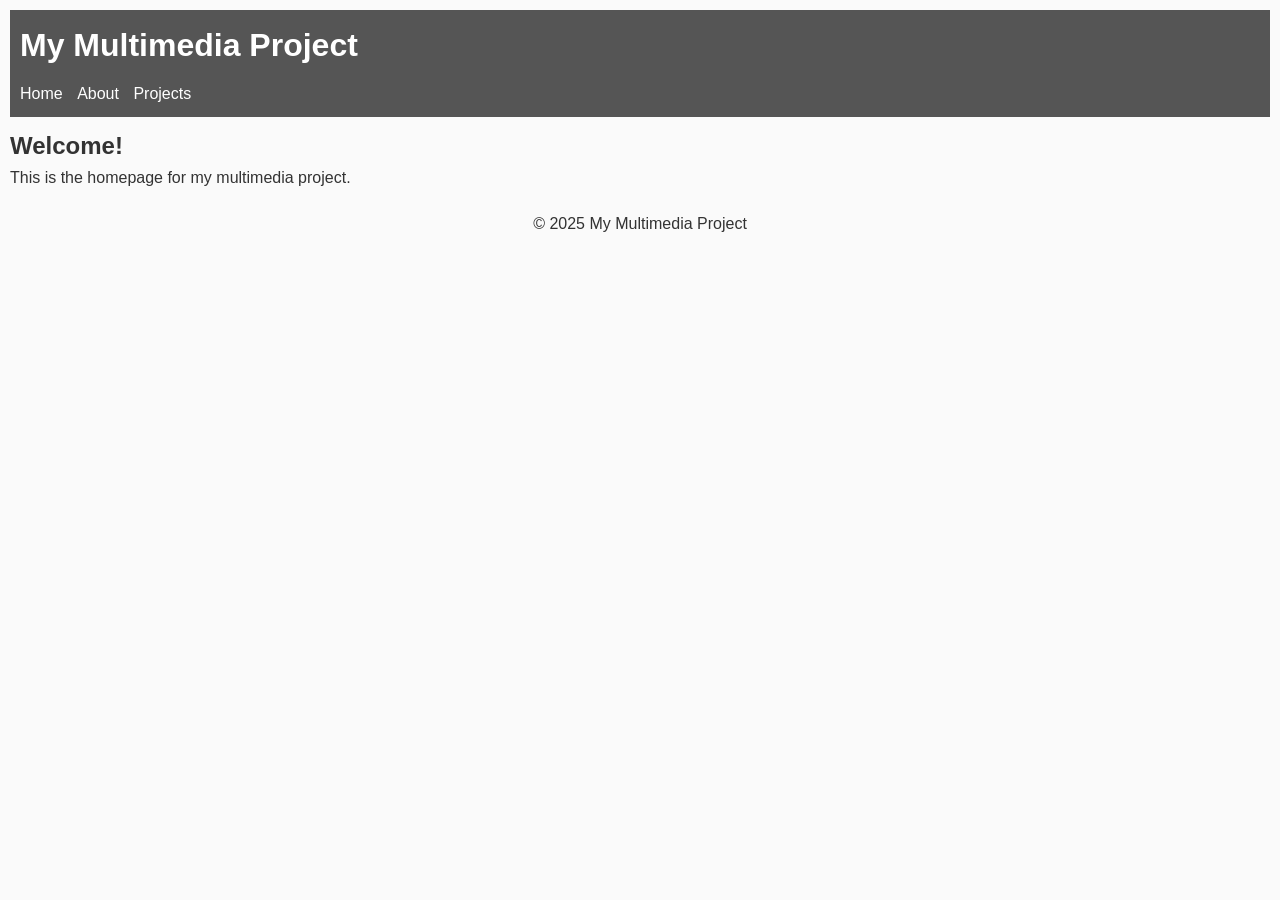
==== index.html @ 6a31a1eb "Add basic HTML and CSS" ====
<!DOCTYPE html>
<html lang="en">
<head>
  <meta charset="UTF-8" />
  <title>My Multimedia Project</title>
  <!-- Link to your CSS file -->
  <link rel="stylesheet" href="assets/css/styles.css" />
</head>
<body>
  <!-- Simple header -->
  <header>
    <h1>My Multimedia Project</h1>
    <nav>
      <ul>
        <li><a href="index.html">Home</a></li>
        <li><a href="about.html">About</a></li>
        <li><a href="projects.html">Projects</a></li>
      </ul>
    </nav>
  </header>

  <!-- Main content -->
  <main>
    <h2>Welcome!</h2>
    <p>This is the homepage for my multimedia project.</p>
  </main>

  <!-- Footer -->
  <footer>
    <p>&copy; 2025 My Multimedia Project</p>
  </footer>
</body>
</html>
---- assets/css/styles.css ----
/* Basic reset */
* {
  margin: 0;
  padding: 0;
  box-sizing: border-box;
}

/* Body styling */
body {
  font-family: Arial, sans-serif;
  line-height: 1.6;
  background-color: #fafafa;
  color: #333;
  padding: 10px;
}

/* Header & Navigation */
header {
  background: #555;
  color: #fff;
  padding: 10px;
  margin-bottom: 10px;
}

header h1 {
  margin-bottom: 10px;
}

nav ul {
  list-style: none;
}

nav ul li {
  display: inline-block;
  margin-right: 10px;
}

nav ul li a {
  color: #fff;
  text-decoration: none;
}

/* Footer */
footer {
  text-align: center;
  margin-top: 20px;
}
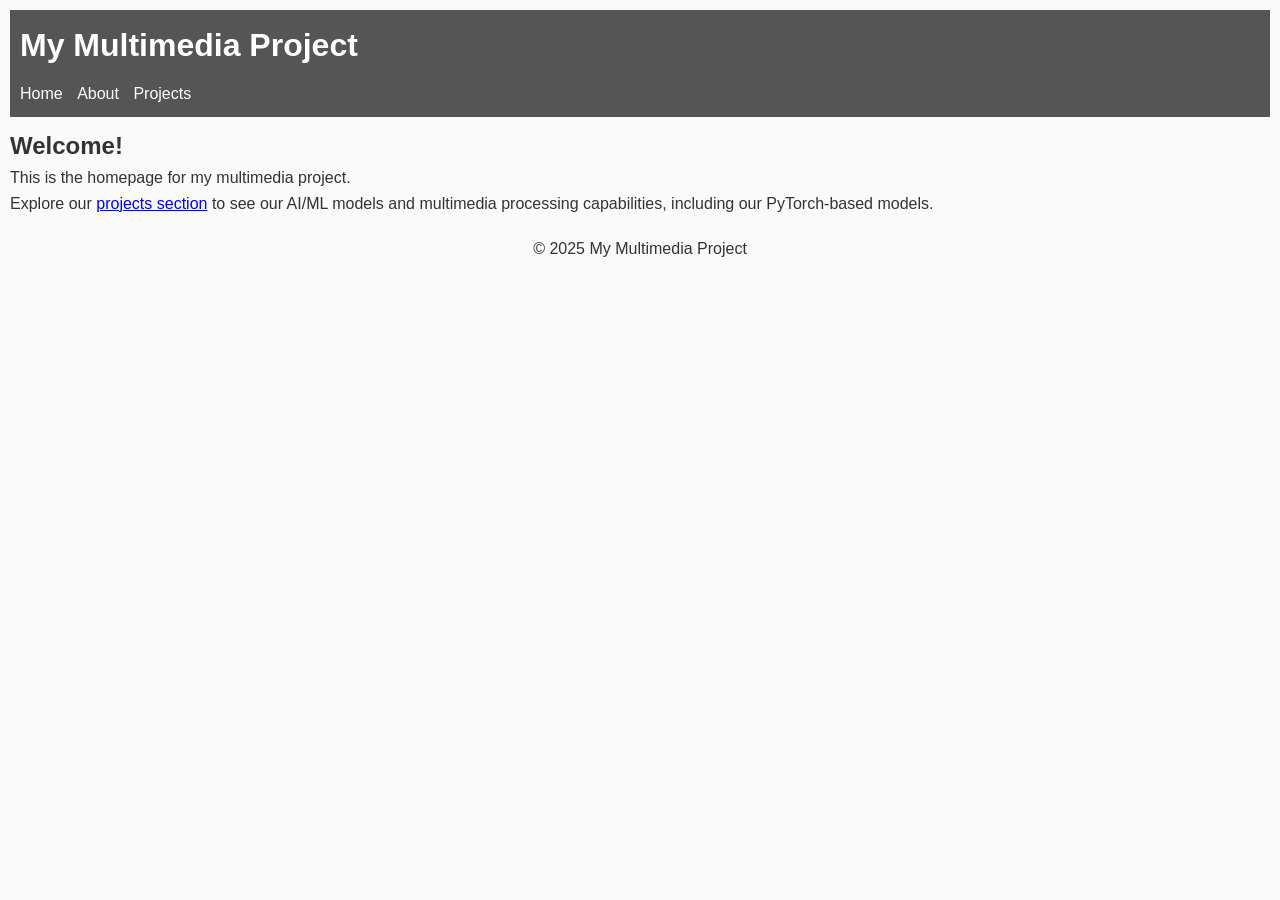
==== commit ab847f3d: "Add pytorch_models.bin with website integration and proper project structure Co-authored-by: Zairos4" ====
--- a/index.html
+++ b/index.html
@@ -23,6 +23,7 @@
   <main>
     <h2>Welcome!</h2>
     <p>This is the homepage for my multimedia project.</p>
+    <p>Explore our <a href="projects.html">projects section</a> to see our AI/ML models and multimedia processing capabilities, including our PyTorch-based models.</p>
   </main>
 
   <!-- Footer -->
--- a/assets/css/styles.css
+++ b/assets/css/styles.css
@@ -45,3 +45,31 @@
   text-align: center;
   margin-top: 20px;
 }
+
+/* Model showcase section */
+section {
+  margin: 20px 0;
+  padding: 15px;
+  background-color: #f9f9f9;
+  border-radius: 5px;
+  border-left: 4px solid #555;
+}
+
+section h3 {
+  color: #555;
+  margin-bottom: 15px;
+}
+
+section h4 {
+  color: #333;
+  margin-bottom: 10px;
+}
+
+section a {
+  color: #0066cc;
+  text-decoration: none;
+}
+
+section a:hover {
+  text-decoration: underline;
+}
